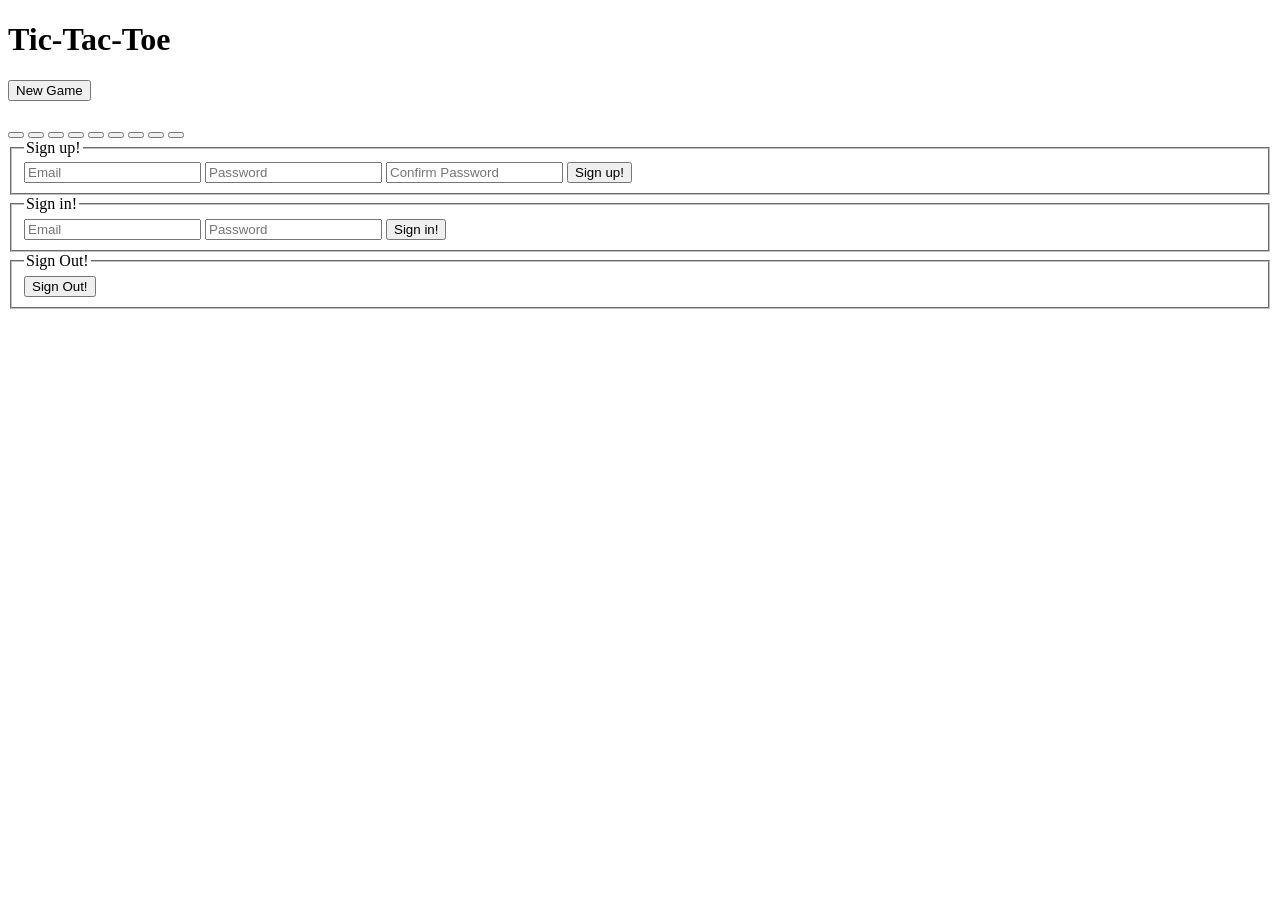
==== index.html @ 8a7e579b "This morning I worked on adding (sign-up),(sign-in),(sign-out) these files have been added (worked w" ====
<!DOCTYPE html>
<html>

<head>
  <title>Example</title>
  <meta name="viewport" content="width=device-width, initial-scale=1">

  <!-- Do not add `link` tags-->
  <link rel="shortcut icon" type="image/x-icon" href="favicon.ico">

  <!-- Do not add `script` tags-->
  <script src="public/vendor.js" type="text/javascript" charset="utf-8" defer></script>
  <script src="public/application.js" type="text/javascript" charset="utf-8" defer></script>
</head>

<body>
  
  <header>
    <h1> Tic-Tac-Toe</h1>
    <button>New Game</button>
    <h2></h2>
  </header>
  <main>
    <button class="top left"></button>
    <button class="top center"></button>
    <button class="top right"></button>
    <button class="middle left"></button>
    <button class="middle center"></button>
    <button class="middle right"></button>
    <button class="bottom left"></button>
    <button class="bottom center"></button>
    <button class="bottom right"></button>
  </main>



<form id="sign-up" class="border">
<fieldset>
  <legend>Sign up!</legend>
  <input type="text" name="credentials[email]" placeholder="Email">
  <input type="password" name="credentials[password]" placeholder="Password">
  <input type="password" name="credentials[password_confirmation]" placeholder="Confirm Password">
  <input type="submit" value="Sign up!">
</fieldset>

<form id="sign-in" class="border">
    <fieldset>
      <legend>Sign in!</legend>
      <input type="text" name="credentials[email]" placeholder="Email">
      <input type="password" name="credentials[password]" placeholder="Password">
      <input type="submit" value="Sign in!">
    </fieldset>
  </form>

  <form id="sign-out" class="border">
    <fieldset>
      <legend>Sign Out!</legend>
      <input type="submit" value="Sign Out!">
    </fieldset>
  </form>




  <h3></h3>
  
</body>

</html>
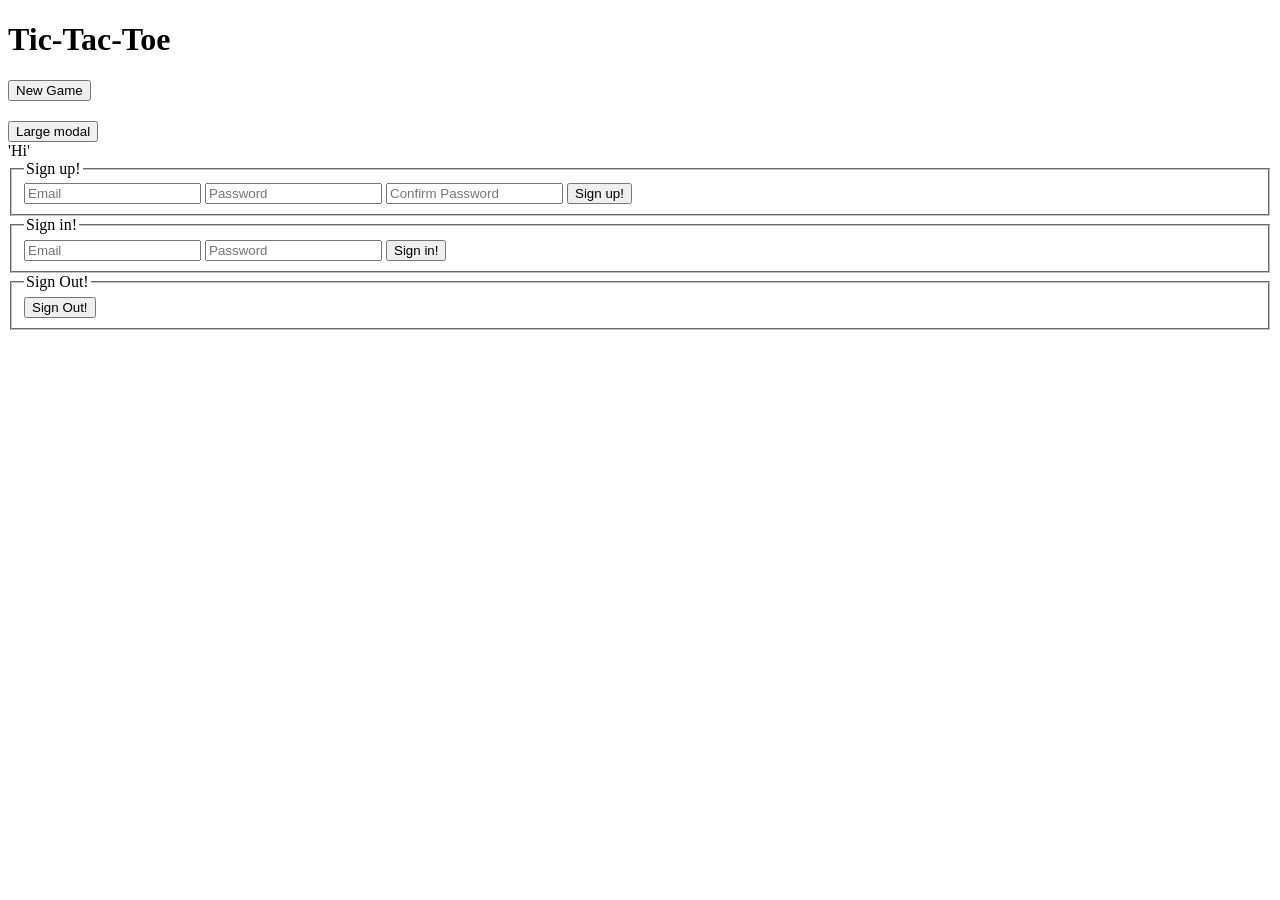
==== commit 5d14baa2: "SIGN UP / SIGN IN/ AND SIGN OUT WORK there was a missing closing form bracket" ====
--- a/index.html
+++ b/index.html
@@ -14,12 +14,33 @@
 </head>
 
 <body>
-  
+
   <header>
     <h1> Tic-Tac-Toe</h1>
     <button>New Game</button>
+
+
+
+
     <h2></h2>
   </header>
+
+
+  <div>
+  <!--MODAL BEGINS-->
+  <!-- Large modal -->
+  <button type="button" class="btn btn-primary" data-toggle="modal" data-target=".bs-example-modal-lg">Large modal</button>
+
+  <div class="modal fade bs-example-modal-lg" tabindex="-1" role="dialog" aria-labelledby="myLargeModalLabel">
+    <div class="modal-dialog modal-lg" role="document">
+      <div class="modal-content">
+        <div>'Hi' </div>
+      </div>
+    </div>
+  </div>
+</div>
+  <!--MODAL ENDS-->
+  <!--
   <main>
     <button class="top left"></button>
     <button class="top center"></button>
@@ -31,39 +52,39 @@
     <button class="bottom center"></button>
     <button class="bottom right"></button>
   </main>
+  -->
 
 
 
-<form id="sign-up" class="border">
-<fieldset>
-  <legend>Sign up!</legend>
-  <input type="text" name="credentials[email]" placeholder="Email">
-  <input type="password" name="credentials[password]" placeholder="Password">
-  <input type="password" name="credentials[password_confirmation]" placeholder="Confirm Password">
-  <input type="submit" value="Sign up!">
-</fieldset>
-
-<form id="sign-in" class="border">
+  <form id="sign-up" class="border">
     <fieldset>
-      <legend>Sign in!</legend>
+      <legend>Sign up!</legend>
       <input type="text" name="credentials[email]" placeholder="Email">
       <input type="password" name="credentials[password]" placeholder="Password">
-      <input type="submit" value="Sign in!">
+      <input type="password" name="credentials[password_confirmation]" placeholder="Confirm Password">
+      <input type="submit" value="Sign up!">
     </fieldset>
-  </form>
+</form>
+    <form id="sign-in" class="border">
+      <fieldset>
+        <legend>Sign in!</legend>
+        <input type="text" name="credentials[email]" placeholder="Email">
+        <input type="password" name="credentials[password]" placeholder="Password">
+        <input type="submit" value="Sign in!">
+      </fieldset>
+    </form>
 
-  <form id="sign-out" class="border">
-    <fieldset>
-      <legend>Sign Out!</legend>
-      <input type="submit" value="Sign Out!">
-    </fieldset>
-  </form>
+    <form id="sign-out" class="border">
+      <fieldset>
+        <legend>Sign Out!</legend>
+        <input type="submit" value="Sign Out!">
+      </fieldset>
+    </form>
+
+    <h3></h3>
 
 
 
-
-  <h3></h3>
-  
 </body>
 
 </html>
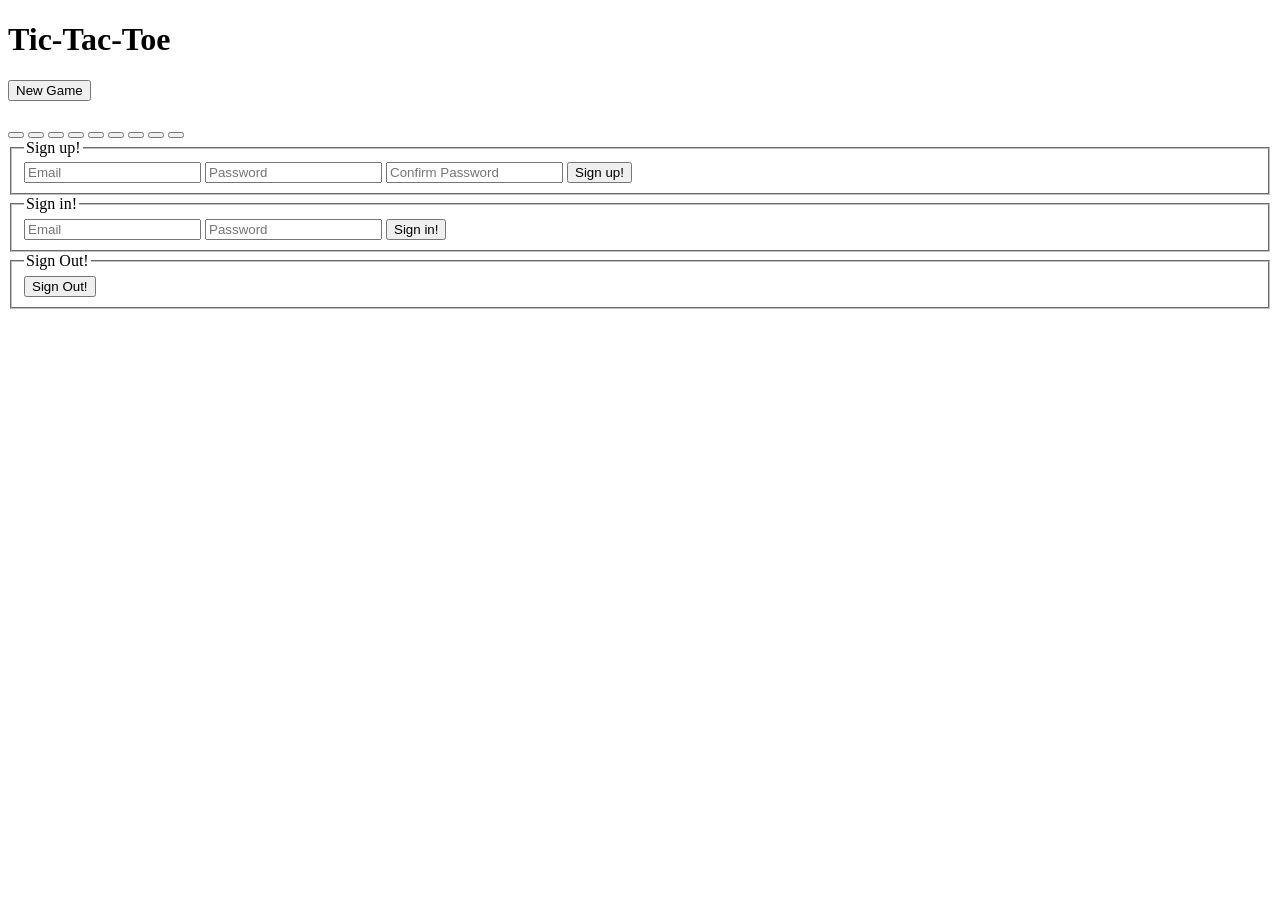
==== commit 7e14397c: "Various updates: 1) displays message if game is tied and keeps track of ties 2) Yellow box displays " ====
--- a/index.html
+++ b/index.html
@@ -19,28 +19,28 @@
     <h1> Tic-Tac-Toe</h1>
     <button>New Game</button>
 
-
-
-
     <h2></h2>
+    <h3></h3>
   </header>
 
-
+  <!--
   <div>
   <!--MODAL BEGINS-->
   <!-- Large modal -->
+  <!--
   <button type="button" class="btn btn-primary" data-toggle="modal" data-target=".bs-example-modal-lg">Large modal</button>
 
   <div class="modal fade bs-example-modal-lg" tabindex="-1" role="dialog" aria-labelledby="myLargeModalLabel">
     <div class="modal-dialog modal-lg" role="document">
       <div class="modal-content">
-        <div>'Hi' </div>
+        <div> </div>
       </div>
     </div>
   </div>
 </div>
+-->
   <!--MODAL ENDS-->
-  <!--
+
   <main>
     <button class="top left"></button>
     <button class="top center"></button>
@@ -52,7 +52,7 @@
     <button class="bottom center"></button>
     <button class="bottom right"></button>
   </main>
-  -->
+
 
 
 
@@ -64,24 +64,25 @@
       <input type="password" name="credentials[password_confirmation]" placeholder="Confirm Password">
       <input type="submit" value="Sign up!">
     </fieldset>
-</form>
-    <form id="sign-in" class="border">
-      <fieldset>
-        <legend>Sign in!</legend>
-        <input type="text" name="credentials[email]" placeholder="Email">
-        <input type="password" name="credentials[password]" placeholder="Password">
-        <input type="submit" value="Sign in!">
-      </fieldset>
-    </form>
+  </form>
+  <form id="sign-in" class="border">
+    <fieldset>
+      <legend>Sign in!</legend>
+      <input type="text" name="credentials[email]" placeholder="Email">
+      <input type="password" name="credentials[password]" placeholder="Password">
+      <input type="submit" value="Sign in!">
+    </fieldset>
+  </form>
 
-    <form id="sign-out" class="border">
-      <fieldset>
-        <legend>Sign Out!</legend>
-        <input type="submit" value="Sign Out!">
-      </fieldset>
-    </form>
+  <form id="sign-out" class="border">
+    <fieldset>
+      <legend>Sign Out!</legend>
+      <input type="submit" value="Sign Out!">
+    </fieldset>
+  </form>
 
-    <h3></h3>
+
+
 
 
 
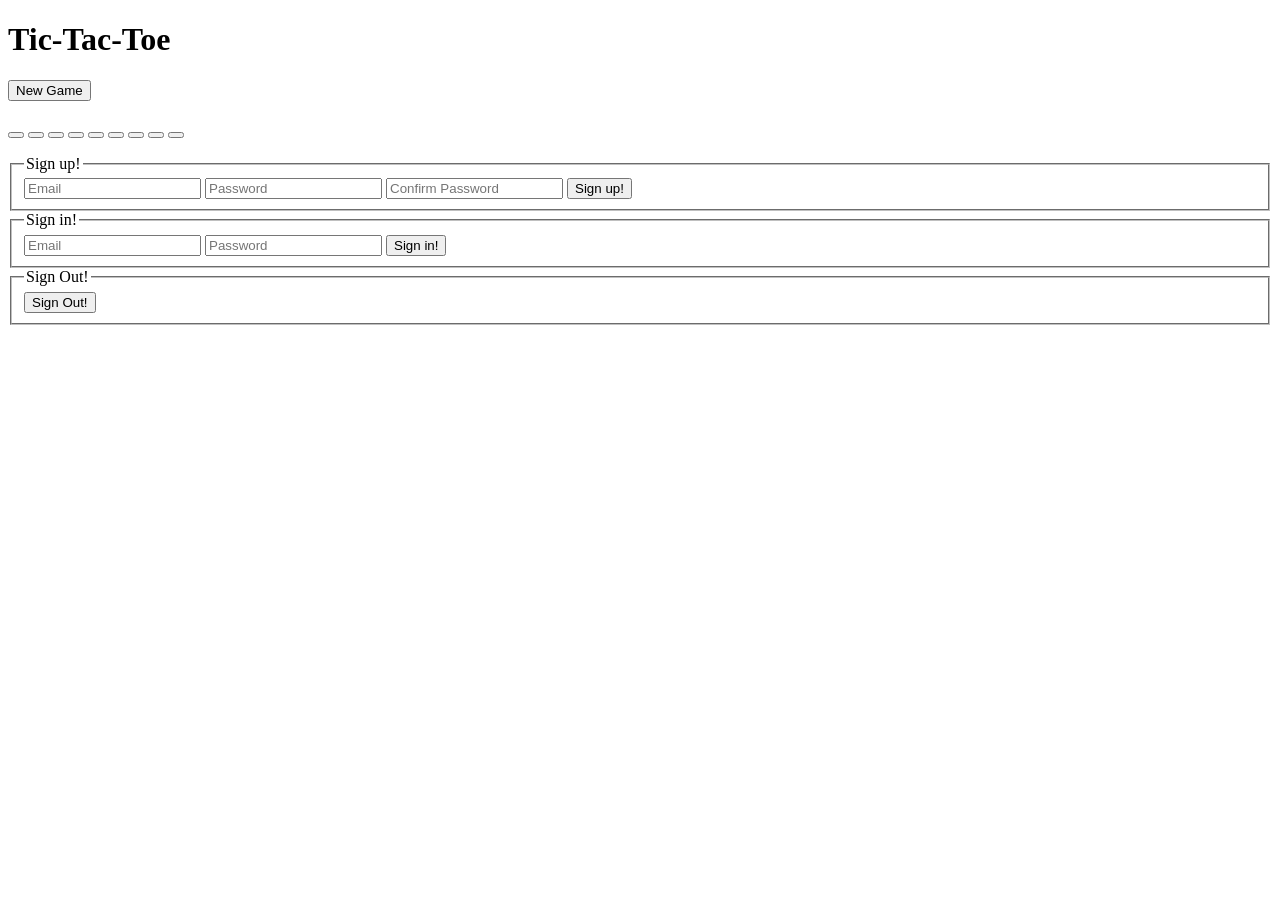
==== commit 59a05d12: "Updated Game 1) fixed the messages for when user signs up, signs in, and signs out" ====
--- a/index.html
+++ b/index.html
@@ -17,7 +17,7 @@
 
   <header>
     <h1> Tic-Tac-Toe</h1>
-    <button>New Game</button>
+    <button id="newGame">New Game</button>
 
     <h2></h2>
     <h3></h3>
@@ -53,7 +53,7 @@
     <button class="bottom right"></button>
   </main>
 
-
+  <p id="message"></p>
 
 
   <form id="sign-up" class="border">
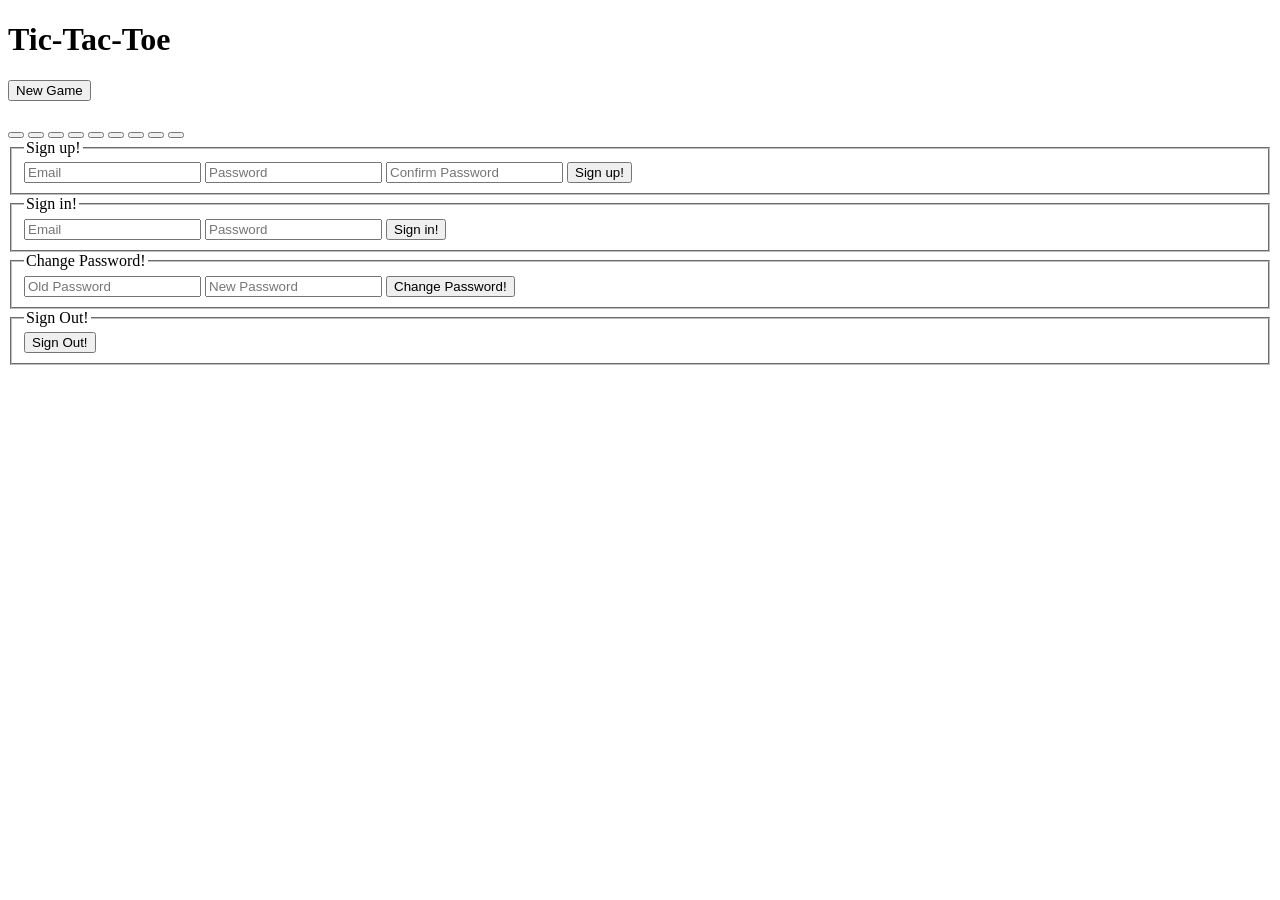
==== commit 92c2075d: "Rework the sign up, sign in, changepassword, sign out need to work on the Game Auth next" ====
--- a/index.html
+++ b/index.html
@@ -17,10 +17,10 @@
 
   <header>
     <h1> Tic-Tac-Toe</h1>
-    <button id="newGame">New Game</button>
+    <button>New Game</button>
 
     <h2></h2>
-    <h3></h3>
+    <p id="message"></p>
   </header>
 
   <!--
@@ -53,7 +53,7 @@
     <button class="bottom right"></button>
   </main>
 
-  <p id="message"></p>
+
 
 
   <form id="sign-up" class="border">
@@ -74,6 +74,15 @@
     </fieldset>
   </form>
 
+  <form id="change-password" class="border">
+    <fieldset>
+      <legend>Change Password!</legend>
+      <input type="password" name="passwords[old]" placeholder="Old Password">
+      <input type="password" name="passwords[new]" placeholder="New Password">
+      <input type="submit" value="Change Password!">
+    </fieldset>
+  </form>
+
   <form id="sign-out" class="border">
     <fieldset>
       <legend>Sign Out!</legend>
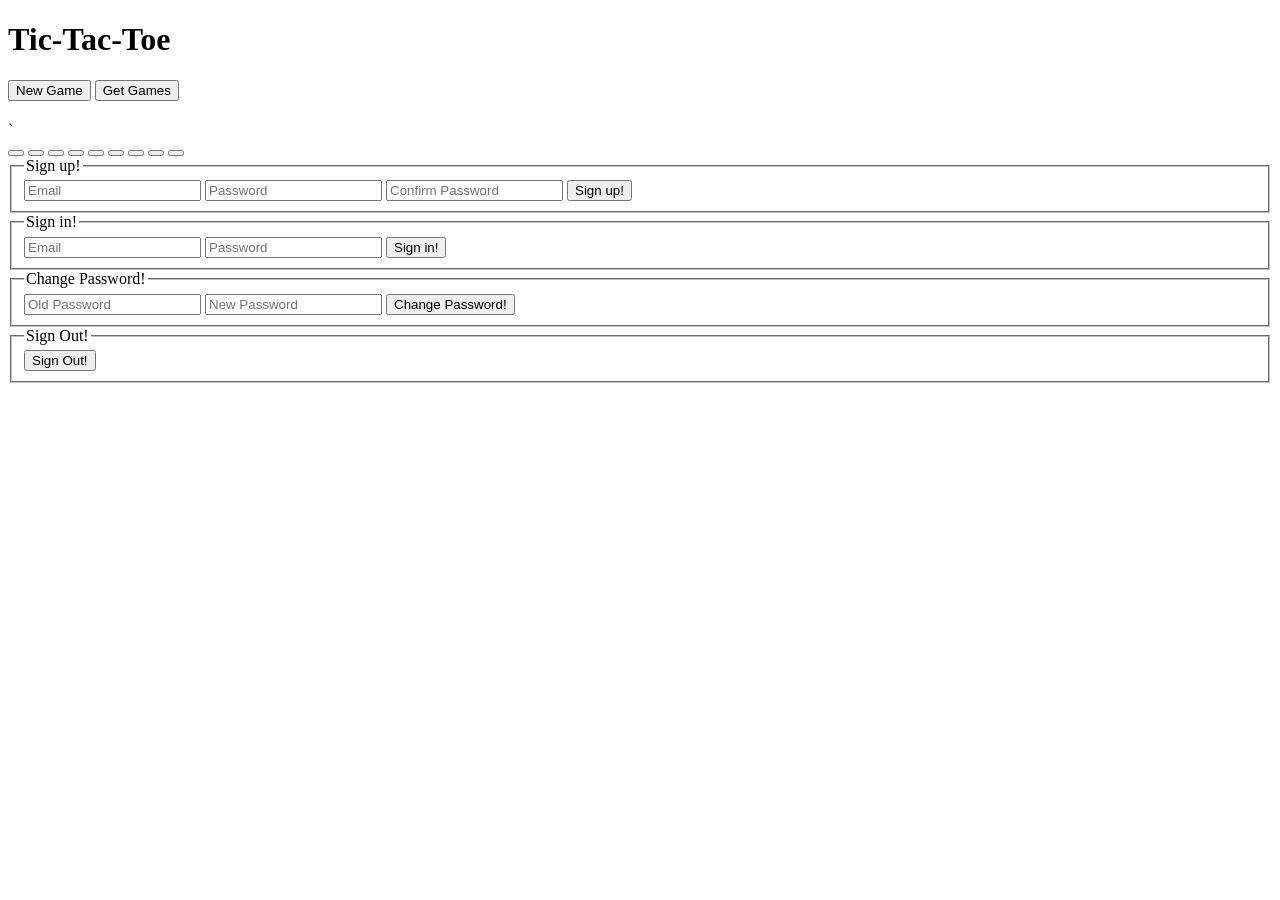
==== commit 44490232: "Fixed when game board appears and when start new games button appears started to work on updating ap" ====
--- a/index.html
+++ b/index.html
@@ -17,11 +17,16 @@
 
   <header>
     <h1> Tic-Tac-Toe</h1>
-    <button>New Game</button>
+    <button id="new-game">New Game</button>
+    <button id="get-games">Get Games</button>
 
     <h2></h2>
     <p id="message"></p>
+
+    <h3></h3>`
   </header>
+
+
 
   <!--
   <div>
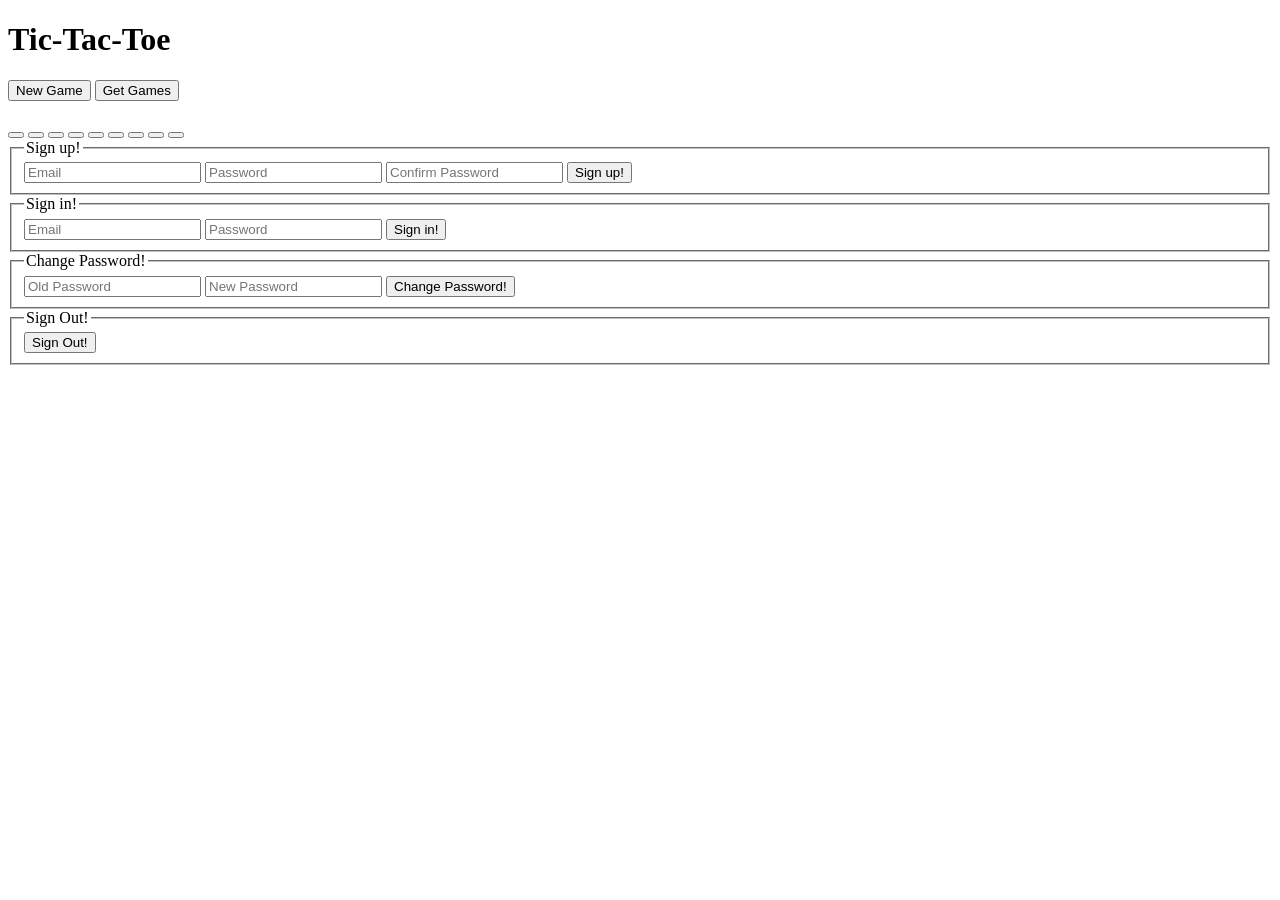
==== commit 6d166b27: "finished adding ability to retrieve previous games from database. ready to redeploy" ====
--- a/index.html
+++ b/index.html
@@ -23,7 +23,7 @@
     <h2></h2>
     <p id="message"></p>
 
-    <h3></h3>`
+    <h3></h3>
   </header>
 
 
@@ -96,9 +96,7 @@
   </form>
 
 
-
-
-
+  <h3 id="allScores"></h3>
 
 </body>
 
